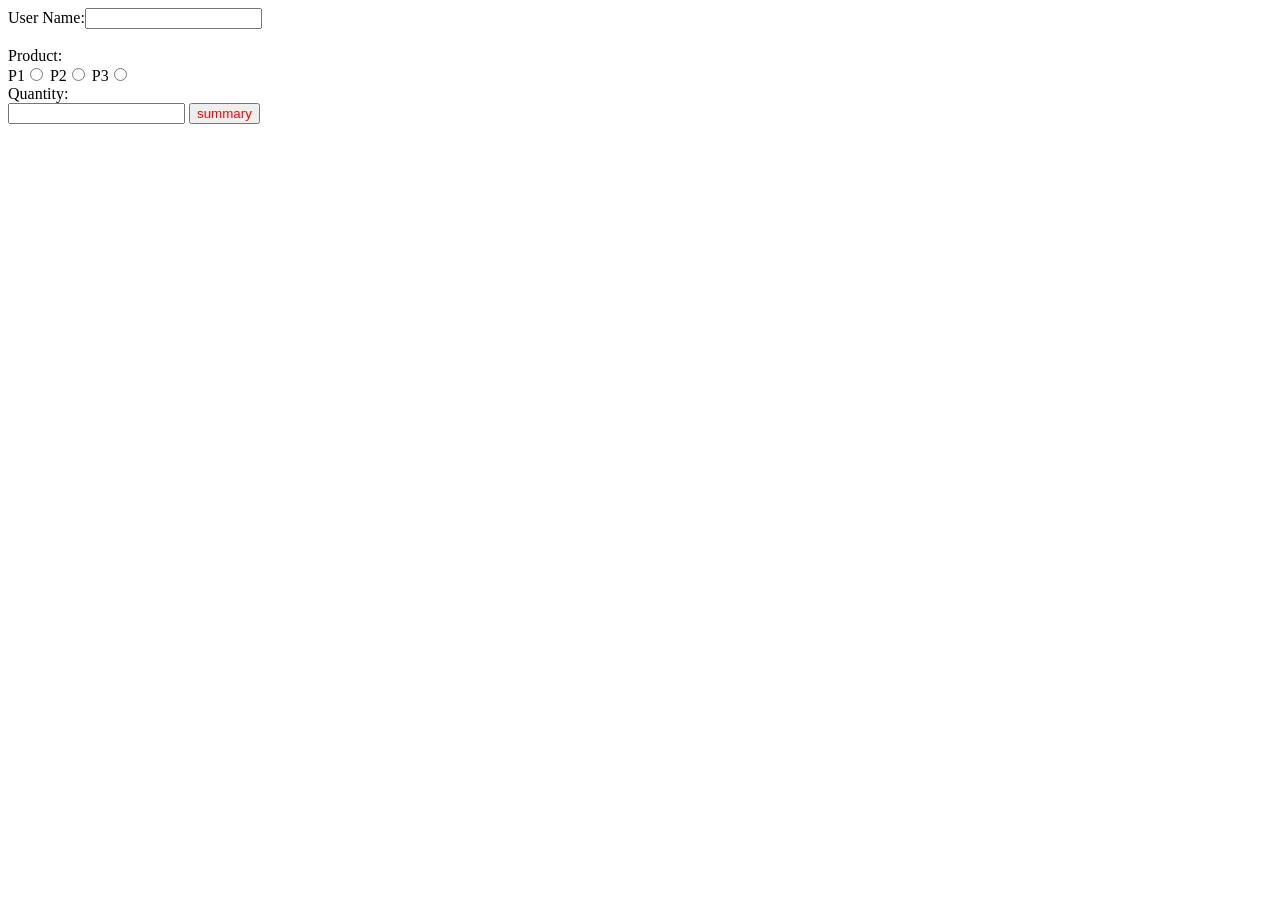
==== index.html @ c69f07fa "Add files via upload" ====
<!DOCTYPE html>
<html lang="en">
<head>
    <meta charset="UTF-8">
    <meta name="viewport" content="width=device-width, initial-scale=1.0">
    <title>Document</title>
</head>
<body>
   <!-- <form method="get" action="/savesession">
        User Name:<input type="text" name="Uname"><br><br>
        User password:<input type="password" name="password"><br><br>
    <input type="submit" value="Login" style="color: rgb(255, 0, 0);">
   </form> -->

   <form method="post" action="/login">
        User Name:<input type="text" name="Uname"><br><br>
        <label>Product:</label><br>
        P1<input type="radio" name="product">
        P2<input type="radio" name="product">
        P3<input type="radio" name="product"><br>
        <label>Quantity:</label><br>
        <input type="number" name="quantity">
    <input type="submit" value="summary" style="color: rgb(255, 0, 0);">
</form>
</body>
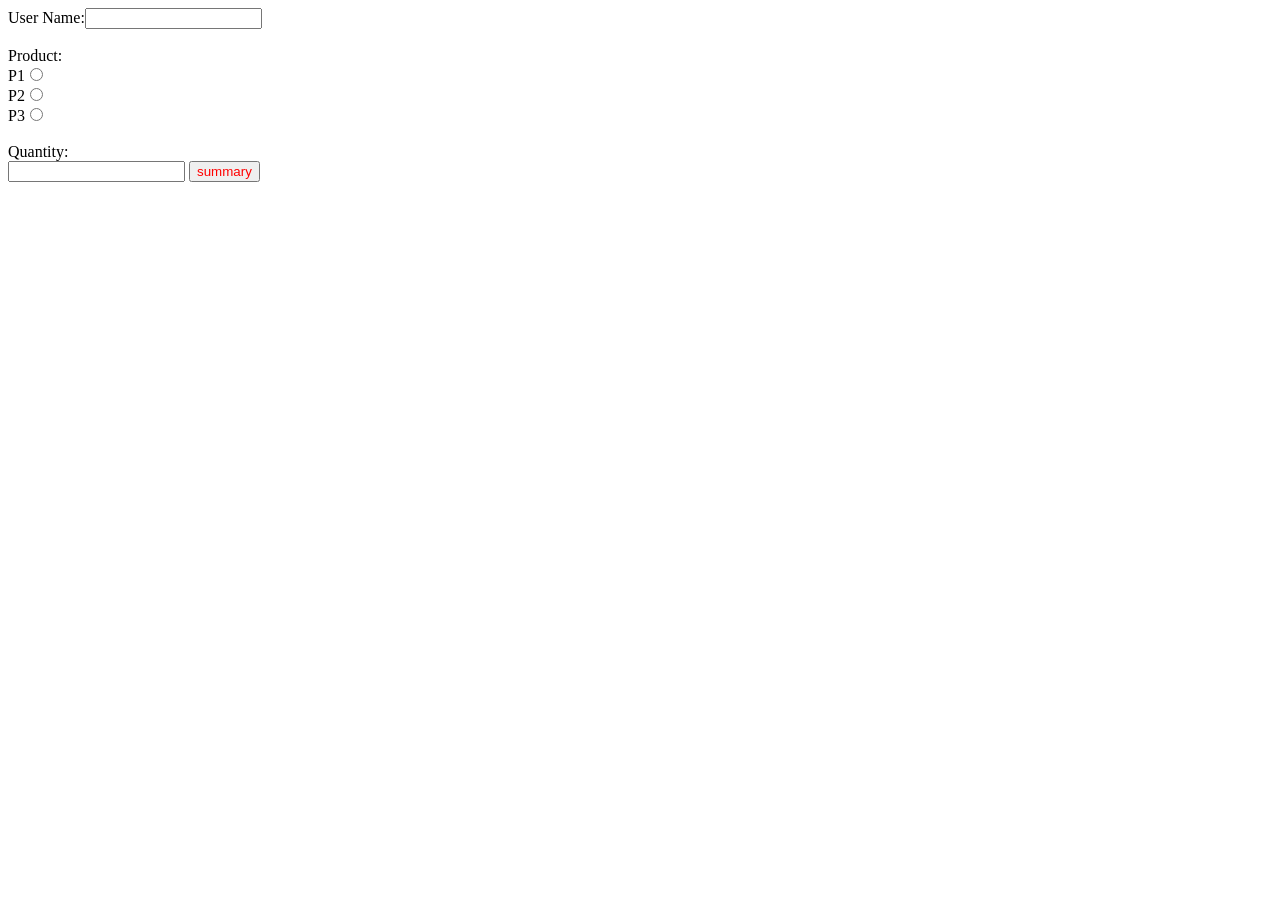
==== commit 47073011: "Add files via upload" ====
--- a/index.html
+++ b/index.html
@@ -15,9 +15,9 @@
    <form method="post" action="/login">
         User Name:<input type="text" name="Uname"><br><br>
         <label>Product:</label><br>
-        P1<input type="radio" name="product">
-        P2<input type="radio" name="product">
-        P3<input type="radio" name="product"><br>
+        P1<input type="radio" name="product"><br>
+        P2<input type="radio" name="product"><br>
+        P3<input type="radio" name="product"><br><br>
         <label>Quantity:</label><br>
         <input type="number" name="quantity">
     <input type="submit" value="summary" style="color: rgb(255, 0, 0);">
